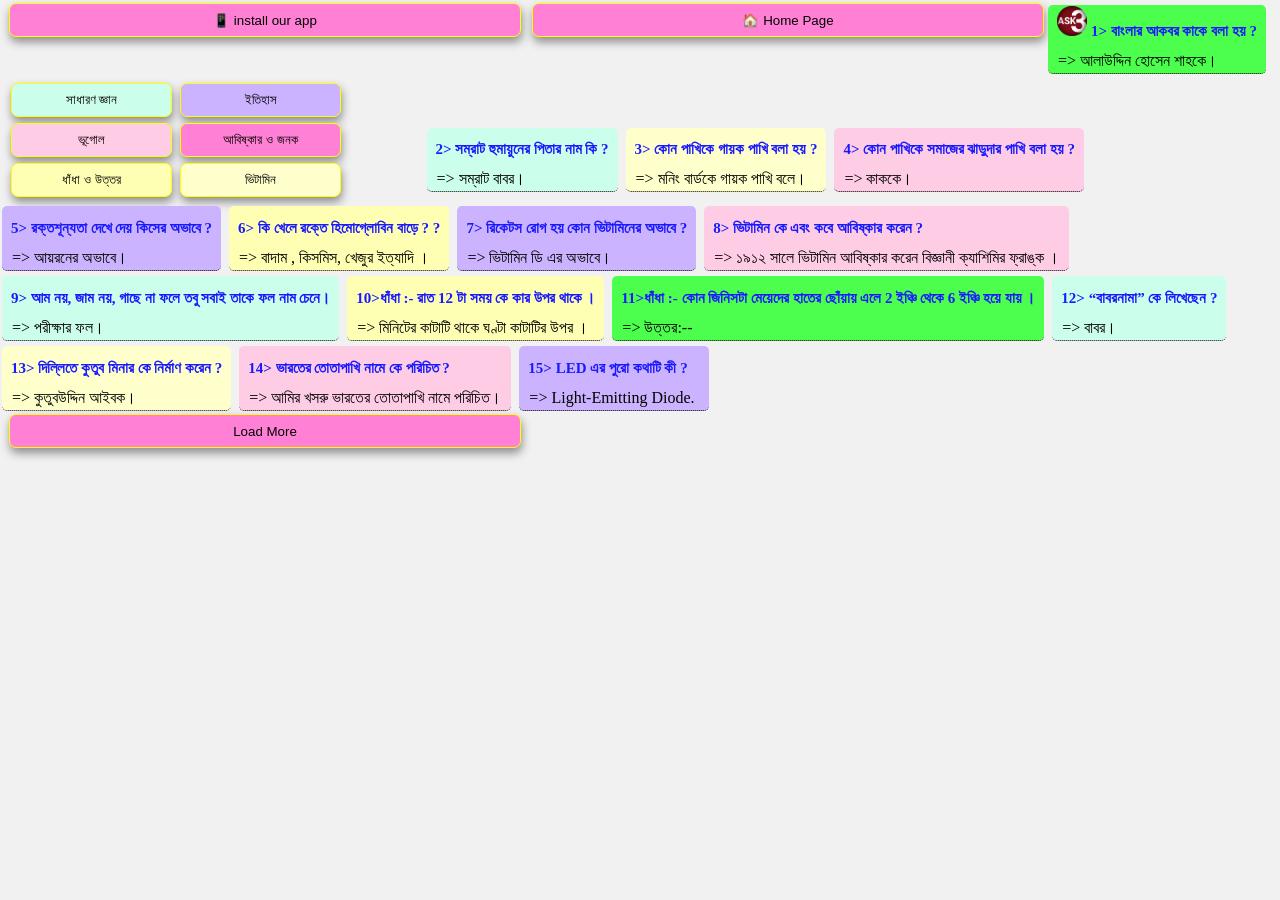
==== index.html @ 1f56dbd4 "Update index.html" ====
<!DOCTYPE html>
<html>
<head>
<meta charset="utf-8">
    <meta name="viewport" content="width=device-width, initial-scale=1">
    <title>Ask 3schools</title>
    <link href='ask.png' rel='icon' type='image/x-icon'/>
    <link rel="stylesheet" href="style.css">
    <script src="index.js" defer></script>
    <link rel="manifest" href="manifest.webmanifest">
  </head>
<body>
 <div id="appb" class="appb"><button class="btn add-button appbtn">📱 install our app</button>
    <button class="btn appbtn" onclick="document.querySelector('.appb').style.display='none';document.querySelector('#iframe').classList.add('iframe')">🏠 Home Page</button>
 </div>
<div class="ourapp appbody">
<img id="ask3schools" height="30px" width="30px" src="ask1.jpg" alt="ask 3schools">
<h2>1> বাংলার আকবর কাকে বলা হয় ?</h2>
<article>=> আলাউদ্দিন হোসেন শাহকে।</article>
</div>
 <div class="appbody">
<a href="gk.html"><button  class="appbtn a">সাধারণ জ্ঞান </button></a>
<a href="#" ><button  class="appbtn d">ইতিহাস</button></a>
<a href="#" ><button  class="appbtn c">ভূগোল</button></a>
<a href="#" ><button  class="appbtn ourapp">আবিষ্কার ও জনক</button></a>
<a href="#" ><button  class="appbtn e">ধাঁধা ও উত্তর</button></a>
<a href="#" ><button  class="appbtn b">ভিটামিন</button></a>
</div>
<div class="ourapp appbody a">
<h2>2> সম্রাট হুমায়ুনের পিতার নাম কি ? </h2>
<article>=> সম্রাট বাবর।</article>
</div>
<div class="ourapp appbody b">
<h2>3> কোন পাখিকে গায়ক পাখি বলা হয় ?

</h2>
<article>=> মনিং বার্ডকে গায়ক পাখি বলে।</article>
</div>
<div class="ourapp appbody c">
<h2>4> কোন পাখিকে সমাজের ঝাড়ুদার পাখি বলা হয় ? </h2>
<article>=> কাককে।</article>
</div>
<div class="ourapp appbody d">
<h2>5> রক্তশূন্যতা দেখে দেয় কিসের অভাবে ? </h2>
<article>=> আয়রনের অভাবে।</article>
</div>
<div class="ourapp appbody e">
<h2>6> কি খেলে রক্তে হিমোগ্লোবিন বাড়ে ? ? </h2>
<article>=> বাদাম , কিসমিস, খেজুর ইত্যাদি ।</article>
</div>
<div class="ourapp appbody d">
<h2>7> রিকেটস রোগ হয় কোন ভিটামিনের অভাবে ?</h2>
<article>=> ভিটামিন ডি এর অভাবে।</article>
</div>
<div class="ourapp appbody c">
<h2>8> ভিটামিন কে এবং কবে আবিষ্কার করেন ? </h2>
<article>=> ১৯১২ সালে ভিটামিন আবিষ্কার করেন বিজ্ঞানী ক্যাশিমির ফ্রাঙ্ক ।</article>
</div>
<div class="ourapp appbody a">
<h2>9> আম নয়, জাম নয়, গাছে না ফলে তবু সবাই তাকে ফল নাম চেনে। </h2>
<article>=> পরীক্ষার ফল।</article>
</div>
<div class="ourapp appbody e">
<h2>10>ধাঁধা :- রাত 12 টা সময় কে কার উপর থাকে । </h2>
<article>=> মিনিটের কাটাটি থাকে ঘণ্টা কাটাটির উপর । </article>
</div>
<div class="ourapp appbody">
<h2>11>ধাঁধা :- কোন জিনিসটা মেয়েদের হাতের ছোঁয়ায় এলে 2 ইঞ্চি থেকে 6 ইঞ্চি হয়ে যায় ।</h2>
<article>=> উত্তর:-- </article>
</div>
<div class="ourapp appbody a">
<h2>12> “বাবরনামা” কে লিখেছেন ? </h2>
<article>=> বাবর।</article>
</div>
<div class="ourapp appbody b">
<h2>13> দিল্লিতে কুতুব মিনার কে নির্মাণ করেন ? </h2>
<article>=> কুতুবউদ্দিন আইবক।</article>
</div>
<div class="ourapp appbody c">
<h2>14> ভারতের তোতাপাখি নামে কে পরিচিত ? </h2>
<article>=> আমির খসরু ভারতের তোতাপাখি নামে পরিচিত।</article>
</div>
<div class="ourapp appbody d">
<h2>15> LED এর পুরো কথাটি কী ?</h2>
<article>=> Light-Emitting Diode. </article>
</div>
   <center> <button class="btn appbtn" onclick="document.querySelector('.appb').style.display='none';document.querySelector('#iframe').classList.add('iframe')">Load More</button></center>
<iframe style="display:none" id="iframe" src="https://ask.3schools.in"></iframe>
</body>
</html>
---- style.css ----
*{
box-sizing:border-box;
}
body{
margin:0;
padding:0;
background-color:#f1f1f1;
}
body>a{
  text-decoration: none!important;
  cursor: pointer;
}
.ourapp {
background-color:#4dff4d;
margin:2px 2px 0px 2px;
border-radius:5px;
padding:0;
border-bottom:1px #000 dotted;
}

.appbtn{
margin:3px 2px;
padding:3px 6px;
background-color:#ff80d5;
height:34px;
width:40%;
border:1px solid #ffff00;
border-radius:7px;
box-shadow:1px 5px 10px #8c8c8c;
}
.appbtn:hover{
box-shadow:1px 5px 10px #000000 inset;
}
.appbody{
margin-top:5px;
padding:1px 9px;
}
.appbody>h2{
font-size:15px;
color:#1a1aff;
display:inline-block;
}
.appbody>article{
margin:0px 1px 2px 1px;
}
.iframe {
      position: fixed;
      background:transparent;
      border:none;
      top:0; right: 0;
      bottom: 0; left: 0;
      width: 100%;
      height: 100%;
     display:block!important;
  }
.btn{
   float:left;
   margin-left:9px;
}
.a{background-color:#ccffeb;}.b{background-color:#ffffcc; }.c{background-color:#ffcce6; }.d{background-color:#ccb3ff; }.e{background-color:#ffffb3; }
  @media (min-width:900px){
    .appbody{
     display:inline-block;
    }
    
  }
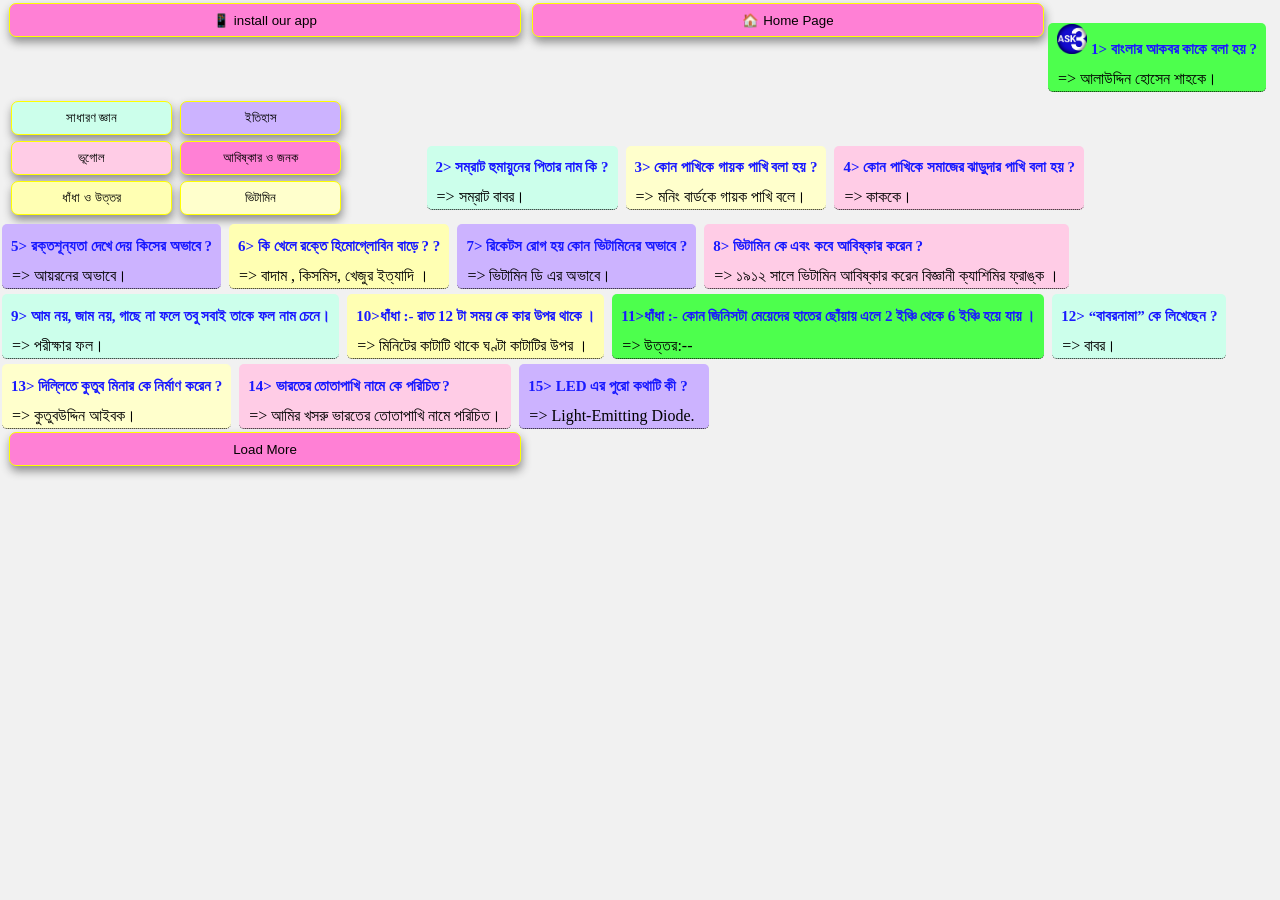
==== commit ca9bd7a0: "Update index.html" ====
--- a/index.html
+++ b/index.html
@@ -12,7 +12,7 @@
 <body>
  <div id="appb" class="appb"><button class="btn add-button appbtn">📱 install our app</button>
     <button class="btn appbtn" onclick="document.querySelector('.appb').style.display='none';document.querySelector('#iframe').classList.add('iframe')">🏠 Home Page</button>
- </div>
+ </div><br/>
 <div class="ourapp appbody">
 <img id="ask3schools" height="30px" width="30px" src="ask1.jpg" alt="ask 3schools">
 <h2>1> বাংলার আকবর কাকে বলা হয় ?</h2>
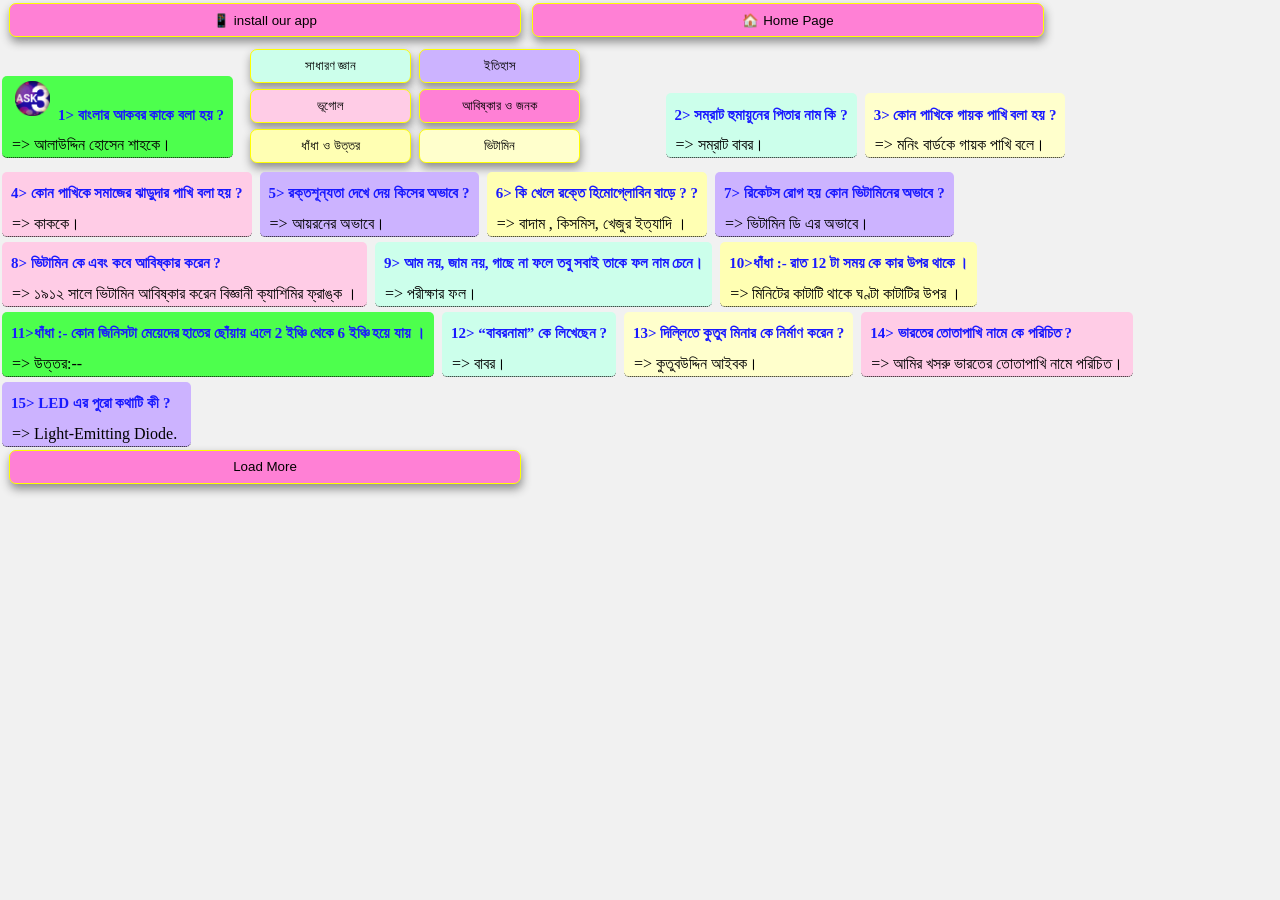
==== commit b68782e5: "Update index.html" ====
--- a/index.html
+++ b/index.html
@@ -14,7 +14,7 @@
     <button class="btn appbtn" onclick="document.querySelector('.appb').style.display='none';document.querySelector('#iframe').classList.add('iframe')">🏠 Home Page</button>
  </div><br/>
 <div class="ourapp appbody">
-<img id="ask3schools" height="30px" width="30px" src="ask1.jpg" alt="ask 3schools">
+<img id="ask3schools" style="height:35px;width:35px;margin:4px;" src="ask1.jpg" alt="ask 3schools">
 <h2>1> বাংলার আকবর কাকে বলা হয় ?</h2>
 <article>=> আলাউদ্দিন হোসেন শাহকে।</article>
 </div>
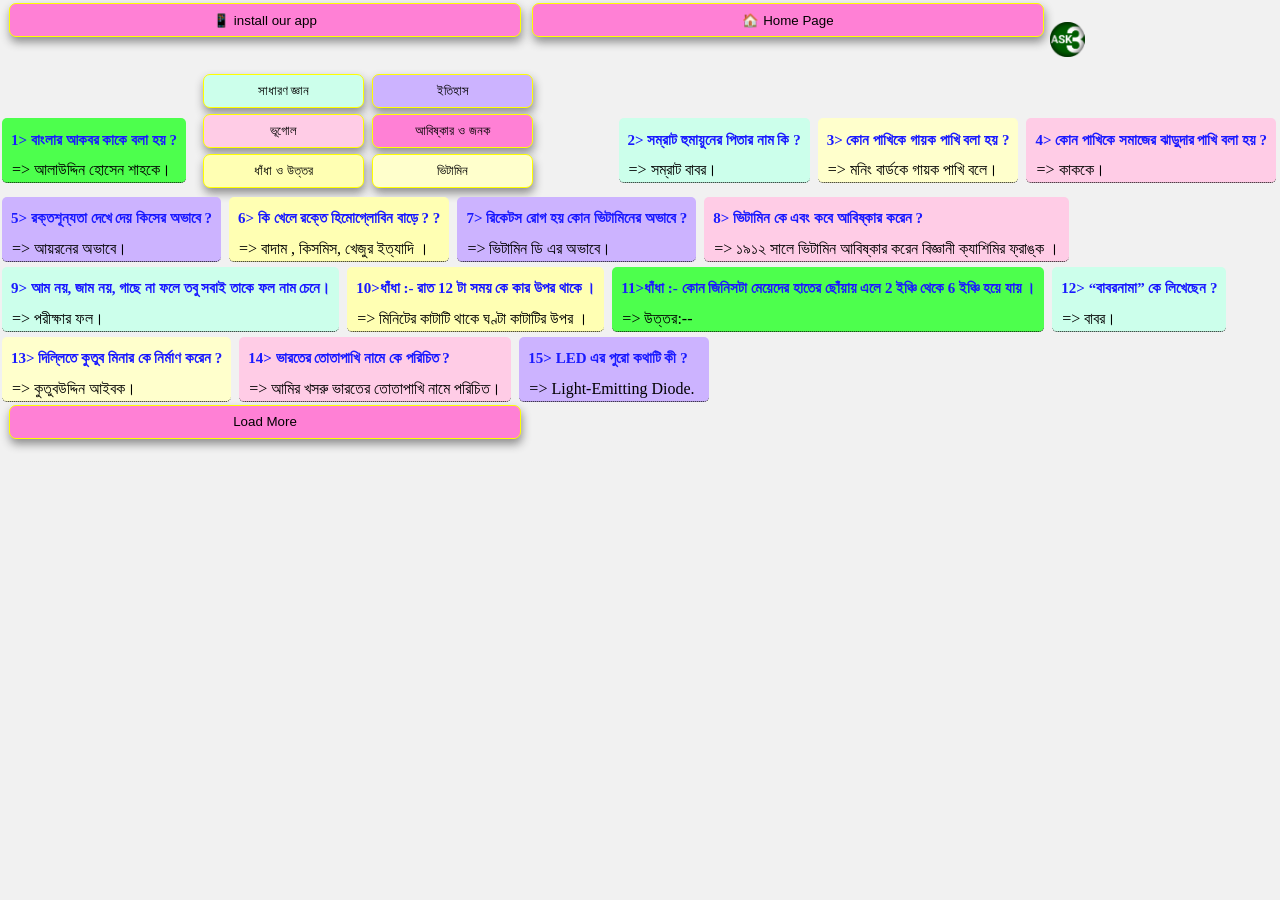
==== commit bd9641de: "Update index.html" ====
--- a/index.html
+++ b/index.html
@@ -13,8 +13,8 @@
  <div id="appb" class="appb"><button class="btn add-button appbtn">📱 install our app</button>
     <button class="btn appbtn" onclick="document.querySelector('.appb').style.display='none';document.querySelector('#iframe').classList.add('iframe')">🏠 Home Page</button>
  </div><br/>
+<img id="ask3schools" style="height:35px;width:35px;margin:4px;" src="ask1.jpg" alt="ask 3schools">
 <div class="ourapp appbody">
-<img id="ask3schools" style="height:35px;width:35px;margin:4px;" src="ask1.jpg" alt="ask 3schools">
 <h2>1> বাংলার আকবর কাকে বলা হয় ?</h2>
 <article>=> আলাউদ্দিন হোসেন শাহকে।</article>
 </div>
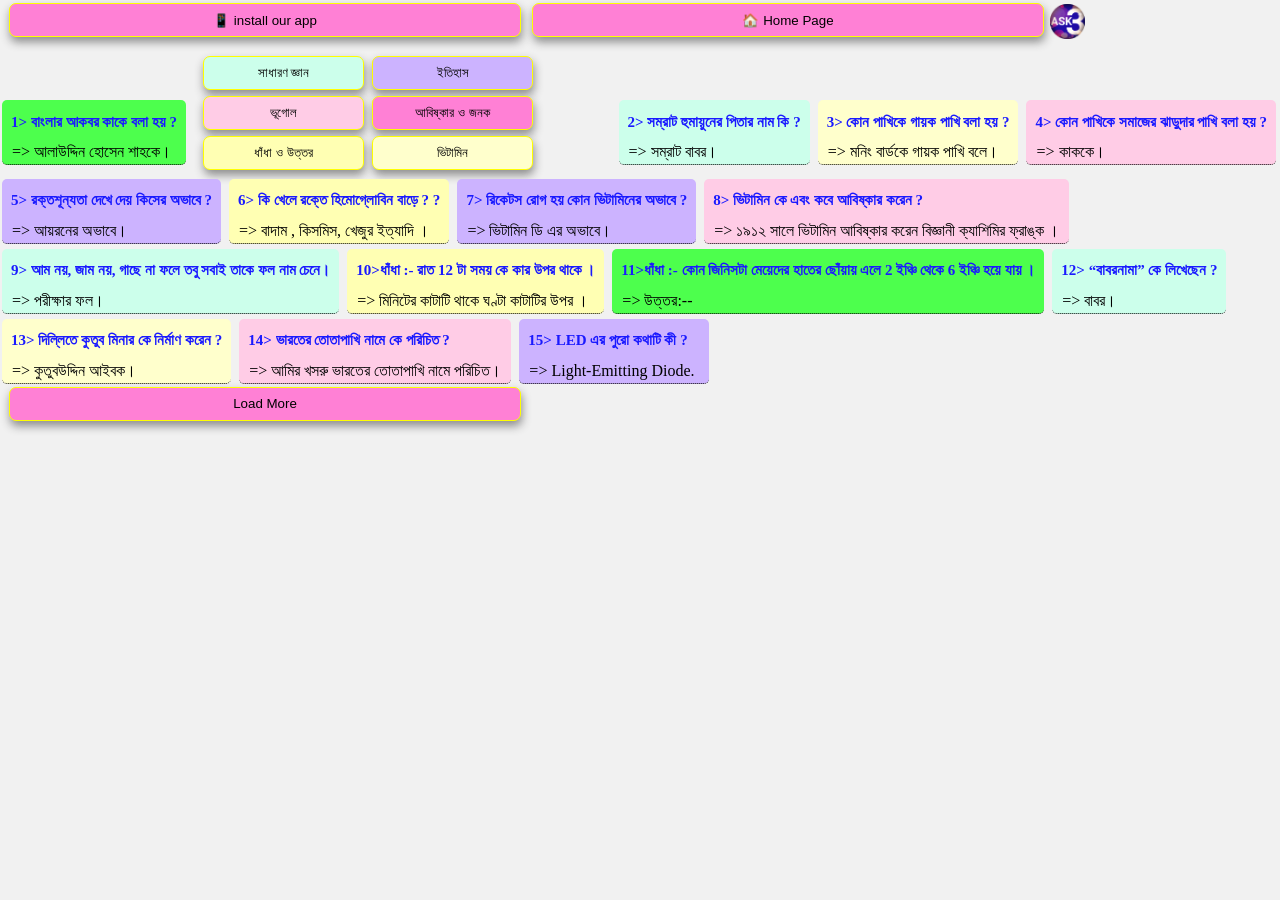
==== commit 7114c963: "Update index.html" ====
--- a/index.html
+++ b/index.html
@@ -12,7 +12,7 @@
 <body>
  <div id="appb" class="appb"><button class="btn add-button appbtn">📱 install our app</button>
     <button class="btn appbtn" onclick="document.querySelector('.appb').style.display='none';document.querySelector('#iframe').classList.add('iframe')">🏠 Home Page</button>
- </div><br/>
+ </div>
 <img id="ask3schools" style="height:35px;width:35px;margin:4px;" src="ask1.jpg" alt="ask 3schools">
 <div class="ourapp appbody">
 <h2>1> বাংলার আকবর কাকে বলা হয় ?</h2>
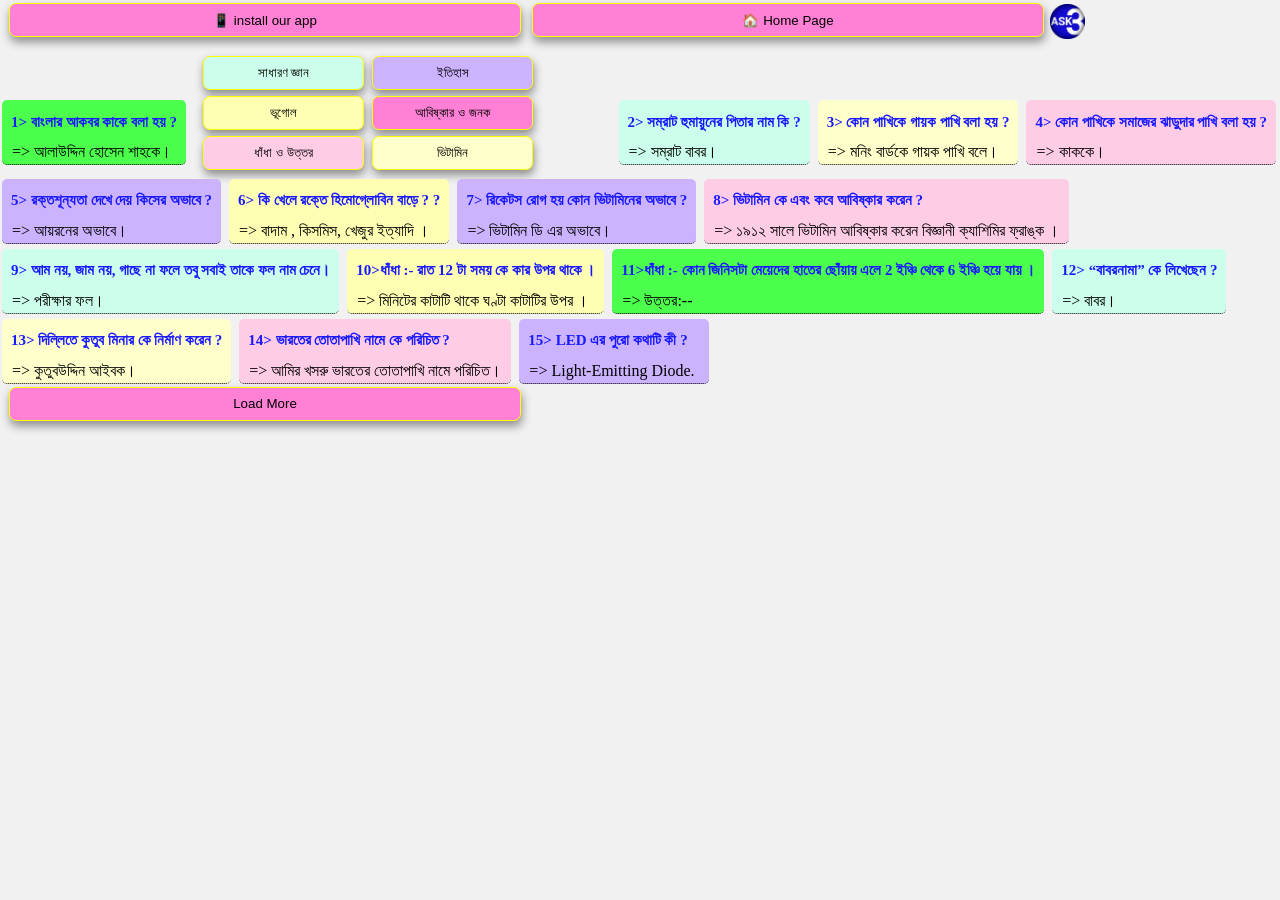
==== commit 38163f12: "Update index.html" ====
--- a/index.html
+++ b/index.html
@@ -19,12 +19,12 @@
 <article>=> আলাউদ্দিন হোসেন শাহকে।</article>
 </div>
  <div class="appbody">
-<a href="gk.html"><button  class="appbtn a">সাধারণ জ্ঞান </button></a>
-<a href="#" ><button  class="appbtn d">ইতিহাস</button></a>
-<a href="#" ><button  class="appbtn c">ভূগোল</button></a>
-<a href="#" ><button  class="appbtn ourapp">আবিষ্কার ও জনক</button></a>
-<a href="#" ><button  class="appbtn e">ধাঁধা ও উত্তর</button></a>
-<a href="#" ><button  class="appbtn b">ভিটামিন</button></a>
+<a href="gk.html"><button  class="appbtn button a">সাধারণ জ্ঞান </button></a>
+<a href="#" ><button  class="appbtn button d">ইতিহাস</button></a>
+<a href="#" ><button  class="appbtn button e">ভূগোল</button></a>
+<a href="#" ><button  class="appbtn button ourapp">আবিষ্কার ও জনক</button></a>
+<a href="#" ><button  class="appbtn button c">ধাঁধা ও উত্তর</button></a>
+<a href="#" ><button  class="appbtn button b">ভিটামিন</button></a>
 </div>
 <div class="ourapp appbody a">
 <h2>2> সম্রাট হুমায়ুনের পিতার নাম কি ? </h2>
--- a/style.css
+++ b/style.css
@@ -28,6 +28,7 @@
 border-radius:7px;
 box-shadow:1px 5px 10px #8c8c8c;
 }
+.button{max-width:100%;}
 .appbtn:hover{
 box-shadow:1px 5px 10px #000000 inset;
 }
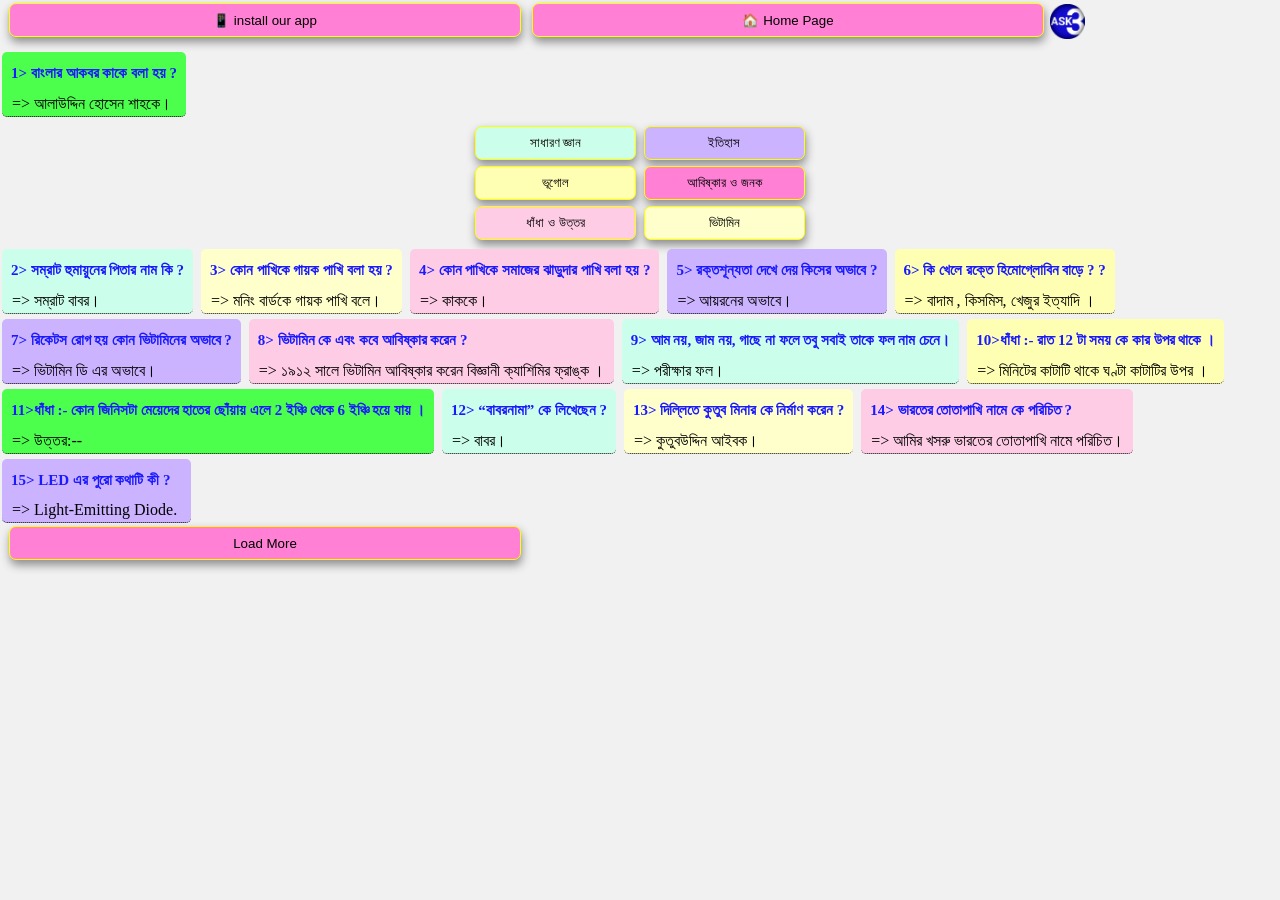
==== commit 5dd2eb75: "Update index.html" ====
--- a/index.html
+++ b/index.html
@@ -18,14 +18,14 @@
 <h2>1> বাংলার আকবর কাকে বলা হয় ?</h2>
 <article>=> আলাউদ্দিন হোসেন শাহকে।</article>
 </div>
- <div class="appbody">
-<a href="gk.html"><button  class="appbtn button a">সাধারণ জ্ঞান </button></a>
-<a href="#" ><button  class="appbtn button d">ইতিহাস</button></a>
-<a href="#" ><button  class="appbtn button e">ভূগোল</button></a>
-<a href="#" ><button  class="appbtn button ourapp">আবিষ্কার ও জনক</button></a>
-<a href="#" ><button  class="appbtn button c">ধাঁধা ও উত্তর</button></a>
-<a href="#" ><button  class="appbtn button b">ভিটামিন</button></a>
-</div>
+ <center><div class="appbody">
+<a href="gk.html"><button  class="appbtn a">সাধারণ জ্ঞান </button></a>
+<a href="#" ><button  class="appbtn d">ইতিহাস</button></a>
+<a href="#" ><button  class="appbtn e">ভূগোল</button></a>
+<a href="#" ><button  class="appbtn ourapp">আবিষ্কার ও জনক</button></a>
+<a href="#" ><button  class="appbtn c">ধাঁধা ও উত্তর</button></a>
+<a href="#" ><button  class="appbtn b">ভিটামিন</button></a>
+</div></center>
 <div class="ourapp appbody a">
 <h2>2> সম্রাট হুমায়ুনের পিতার নাম কি ? </h2>
 <article>=> সম্রাট বাবর।</article>
--- a/style.css
+++ b/style.css
@@ -28,7 +28,6 @@
 border-radius:7px;
 box-shadow:1px 5px 10px #8c8c8c;
 }
-.button{max-width:100%;}
 .appbtn:hover{
 box-shadow:1px 5px 10px #000000 inset;
 }
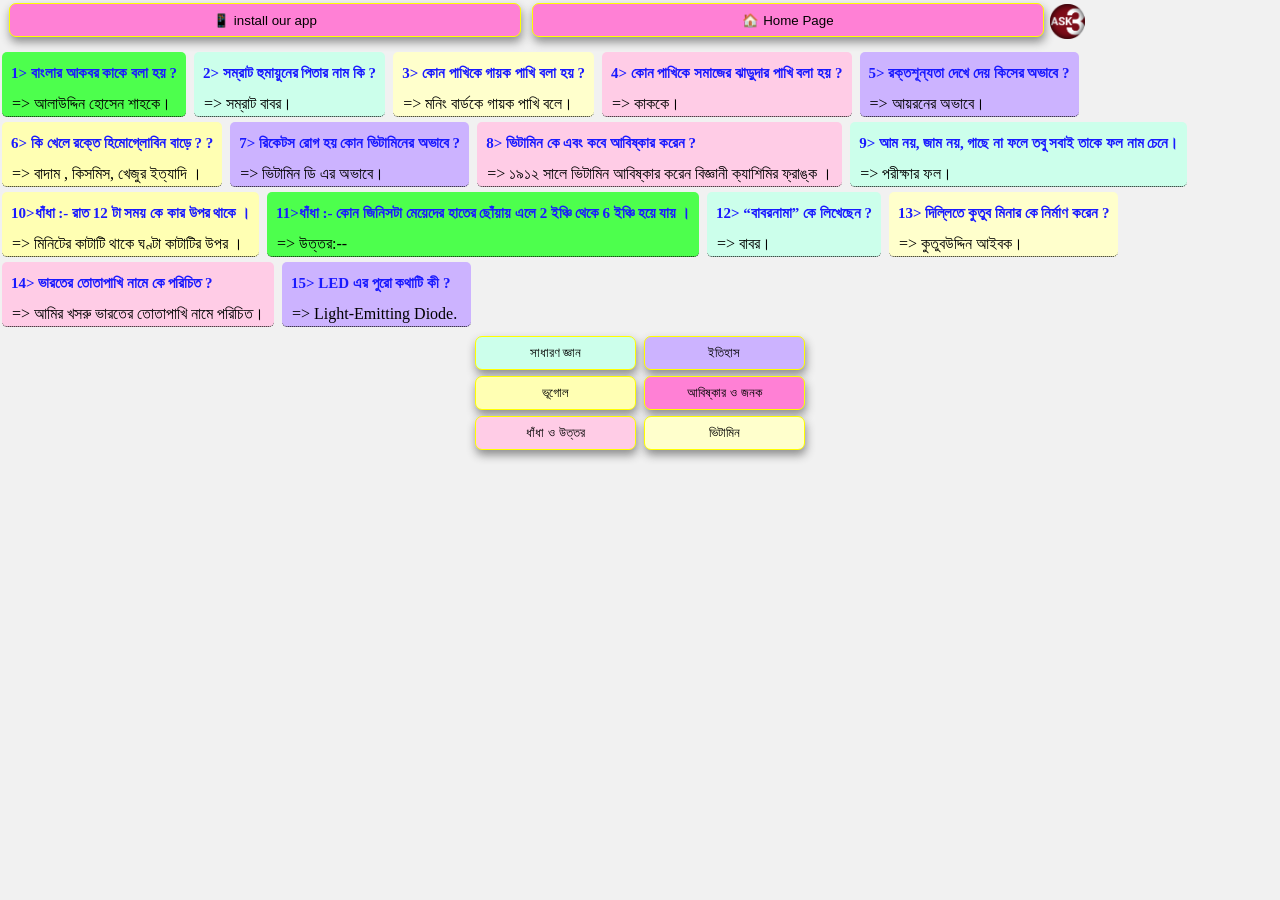
==== commit d5c18047: "Update index.html" ====
--- a/index.html
+++ b/index.html
@@ -18,21 +18,12 @@
 <h2>1> বাংলার আকবর কাকে বলা হয় ?</h2>
 <article>=> আলাউদ্দিন হোসেন শাহকে।</article>
 </div>
- <center><div class="appbody">
-<a href="gk.html"><button  class="appbtn a">সাধারণ জ্ঞান </button></a>
-<a href="#" ><button  class="appbtn d">ইতিহাস</button></a>
-<a href="#" ><button  class="appbtn e">ভূগোল</button></a>
-<a href="#" ><button  class="appbtn ourapp">আবিষ্কার ও জনক</button></a>
-<a href="#" ><button  class="appbtn c">ধাঁধা ও উত্তর</button></a>
-<a href="#" ><button  class="appbtn b">ভিটামিন</button></a>
-</div></center>
 <div class="ourapp appbody a">
 <h2>2> সম্রাট হুমায়ুনের পিতার নাম কি ? </h2>
 <article>=> সম্রাট বাবর।</article>
 </div>
 <div class="ourapp appbody b">
 <h2>3> কোন পাখিকে গায়ক পাখি বলা হয় ?
-
 </h2>
 <article>=> মনিং বার্ডকে গায়ক পাখি বলে।</article>
 </div>
@@ -84,7 +75,14 @@
 <h2>15> LED এর পুরো কথাটি কী ?</h2>
 <article>=> Light-Emitting Diode. </article>
 </div>
-   <center> <button class="btn appbtn" onclick="document.querySelector('.appb').style.display='none';document.querySelector('#iframe').classList.add('iframe')">Load More</button></center>
+<center><div class="appbody">
+<a href="gk.html"><button  class="appbtn a">সাধারণ জ্ঞান </button></a>
+<a href="#" ><button  class="appbtn d">ইতিহাস</button></a>
+<a href="#" ><button  class="appbtn e">ভূগোল</button></a>
+<a href="#" ><button  class="appbtn ourapp">আবিষ্কার ও জনক</button></a>
+<a href="#" ><button  class="appbtn c">ধাঁধা ও উত্তর</button></a>
+<a href="#" ><button  class="appbtn b">ভিটামিন</button></a>
+</div></center>
 <iframe style="display:none" id="iframe" src="https://ask.3schools.in"></iframe>
 </body>
 </html>
